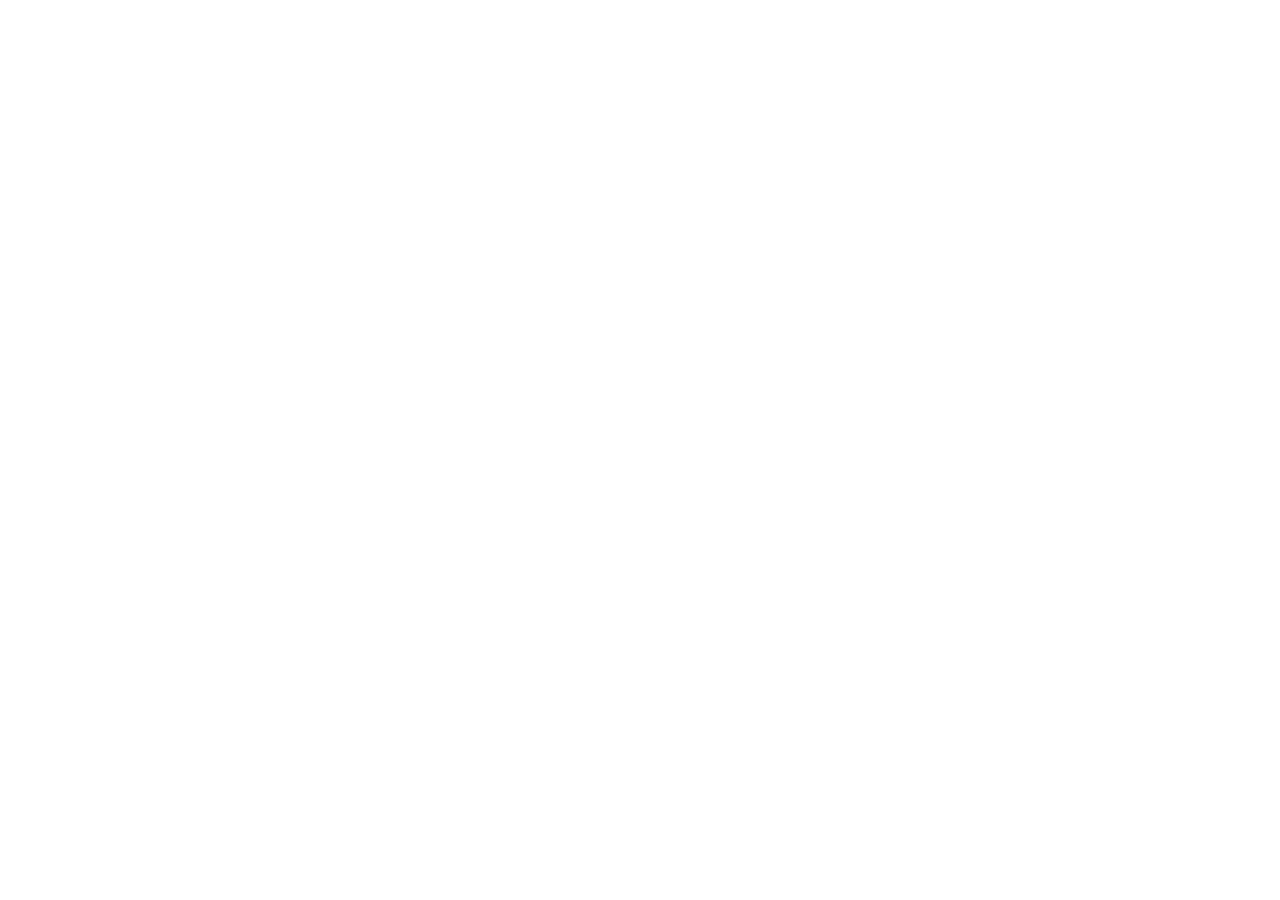
==== index.html @ ff01907f "Feat: Se agrega un titulo propio para el html y se crea el index principal" ====
<!DOCTYPE html>
<html lang="es">
<head>
    <meta charset="UTF-8">
    <meta name="viewport" content="width=device-width, initial-scale=1.0">
    <title>Mi blog</title>
</head>
<body>
    
</body>
</html>
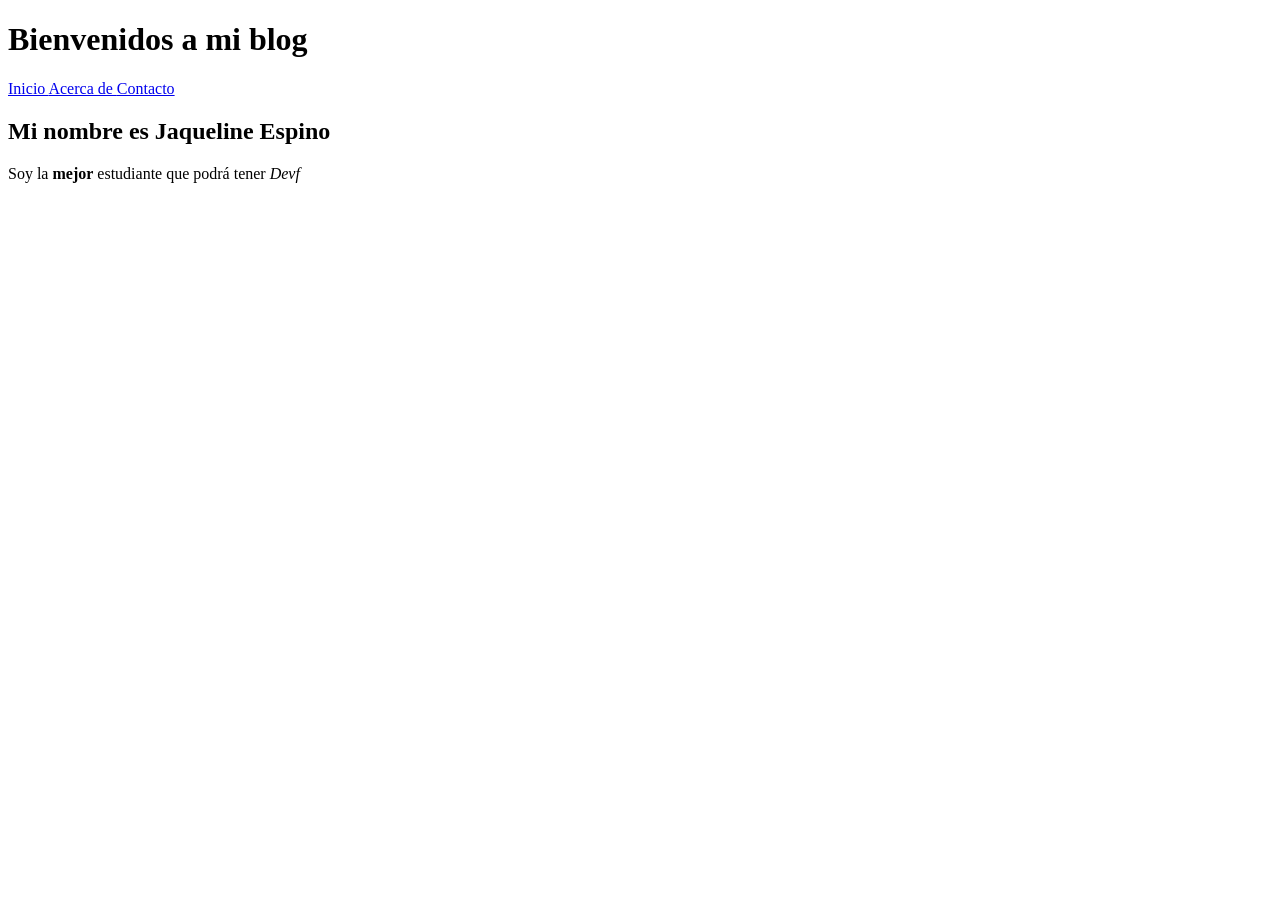
==== commit ecc4b2c5: "Feat: Se agrega Nav y un main de nuestro index" ====
--- a/index.html
+++ b/index.html
@@ -6,6 +6,19 @@
     <title>Mi blog</title>
 </head>
 <body>
-    
+    <header>
+        <h1>Bienvenidos a mi blog</h1>
+        <nav>
+            <a href="#"> Inicio </a>
+            <a href="#"> Acerca de </a>
+            <a href="#"> Contacto </a>
+        </nav>
+    </header>
+    <main id="Inicio">
+        <section>
+            <h2>Mi nombre es Jaqueline Espino</h2>
+            <p>Soy la <strong>mejor</strong> estudiante que podrá tener <em>Devf</em></p>
+        </section>
+    </main>
 </body>
 </html>
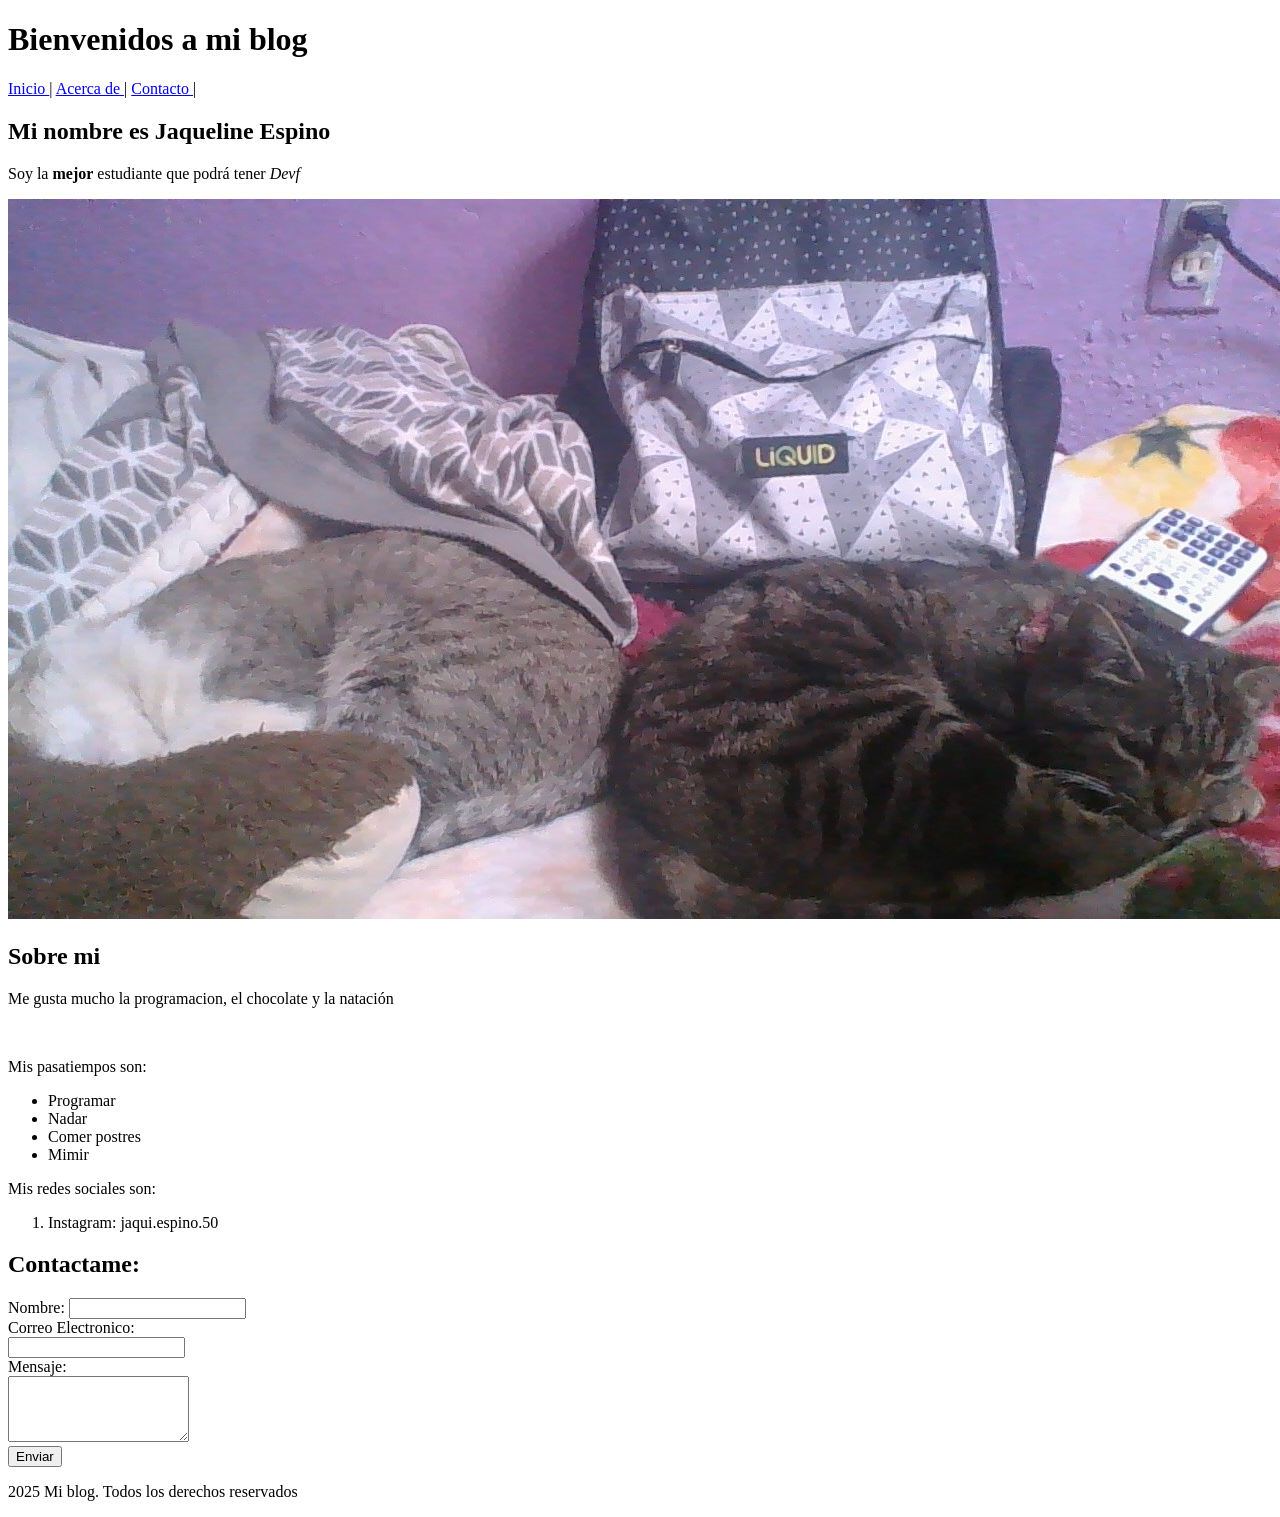
==== commit 93611f98: "Feat: Se agrega imagen y se agregan las secciones sobre mi, contacto y footer" ====
--- a/index.html
+++ b/index.html
@@ -9,16 +9,52 @@
     <header>
         <h1>Bienvenidos a mi blog</h1>
         <nav>
-            <a href="#"> Inicio </a>
-            <a href="#"> Acerca de </a>
-            <a href="#"> Contacto </a>
+            <a href="#Inicio"> Inicio </a> |
+            <a href="#sobre-mi"> Acerca de </a> |
+            <a href="#contactame"> Contacto </a> |
         </nav>
     </header>
     <main id="Inicio">
         <section>
             <h2>Mi nombre es Jaqueline Espino</h2>
             <p>Soy la <strong>mejor</strong> estudiante que podrá tener <em>Devf</em></p>
+            <img src="./src/images/SuicisyNegra.jpg" alt="Fotografia de unos lindos gatitos ">
         </section>
     </main>
+    <div id="sobre-mi">
+        <h2>Sobre mi</h2>
+        <p>Me gusta mucho la programacion, el chocolate y la natación</p>
+        <br>
+        <p>Mis pasatiempos son:</p>
+        <ul>
+            <li>Programar</li>
+            <li>Nadar</li>
+            <li>Comer postres</li>
+            <li>Mimir</li>
+        </ul>
+        <p>Mis redes sociales son:</p>
+        <ol>
+            <li>Instagram: jaqui.espino.50</li>
+        </ol>
+    </div>
+
+    <div id="contactame">
+
+    </div>
+    <form action="#" method="post">
+        <h2>Contactame:</h2>
+        <label for="nombre">Nombre:</label>
+        <input type="text" id="nombre" name="nombre" required><br>
+        <label for="email">Correo Electronico:</label><br>
+        <input type="email" id="email" name="email" required><br>
+        <label for="mensaje">Mensaje:</label><br>
+        <textarea id="mensaje" name="mensaje" rows="4" required></textarea><br>
+        <input type="submit" value="Enviar">
+        
+    </form>
+
+    <footer>
+        <p>2025 Mi blog. Todos los derechos reservados</p>
+    </footer>
 </body>
 </html>
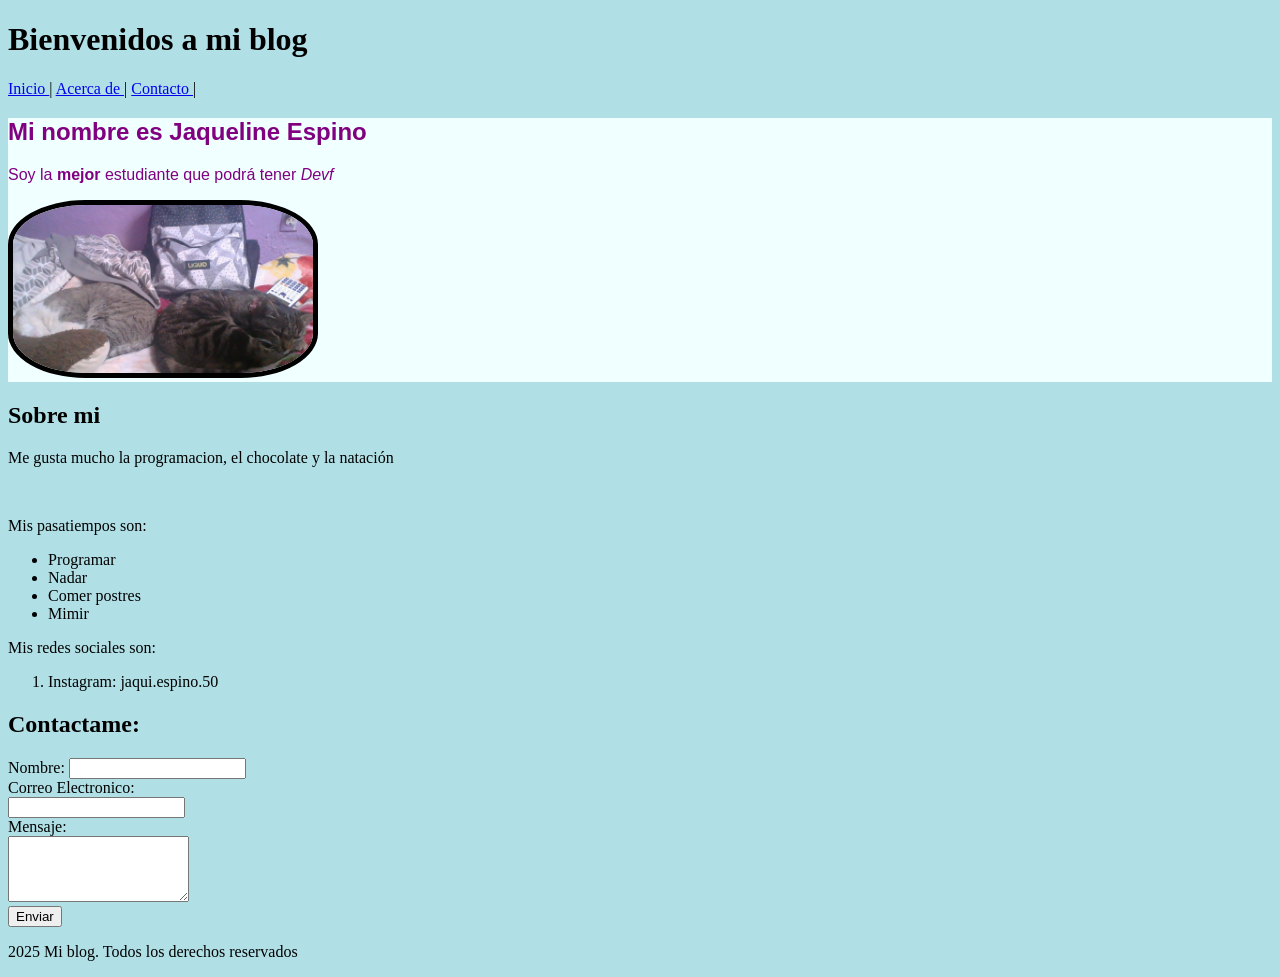
==== commit f2ccfa6e: "Feat: Se corrige error en ruta de la hoja de estilos, se modifica archivo style.css" ====
--- a/index.html
+++ b/index.html
@@ -3,6 +3,7 @@
 <head>
     <meta charset="UTF-8">
     <meta name="viewport" content="width=device-width, initial-scale=1.0">
+    <link rel="stylesheet" href="./src/css/style.css">
     <title>Mi blog</title>
 </head>
 <body>
@@ -14,7 +15,7 @@
             <a href="#contactame"> Contacto </a> |
         </nav>
     </header>
-    <main id="Inicio">
+    <main id="Inicio" class="start">
         <section>
             <h2>Mi nombre es Jaqueline Espino</h2>
             <p>Soy la <strong>mejor</strong> estudiante que podrá tener <em>Devf</em></p>
--- a/src/css/style.css
+++ b/src/css/style.css
@@ -0,0 +1,15 @@
+body{
+    background-color: powderblue;
+}
+
+.start{
+    font-family: 'Arial', sans-serif;
+    background-color: azure;
+    color: purple;
+}
+
+img{
+    width: 300px;
+    border-radius: 25%;
+    border: 5px solid black;
+}
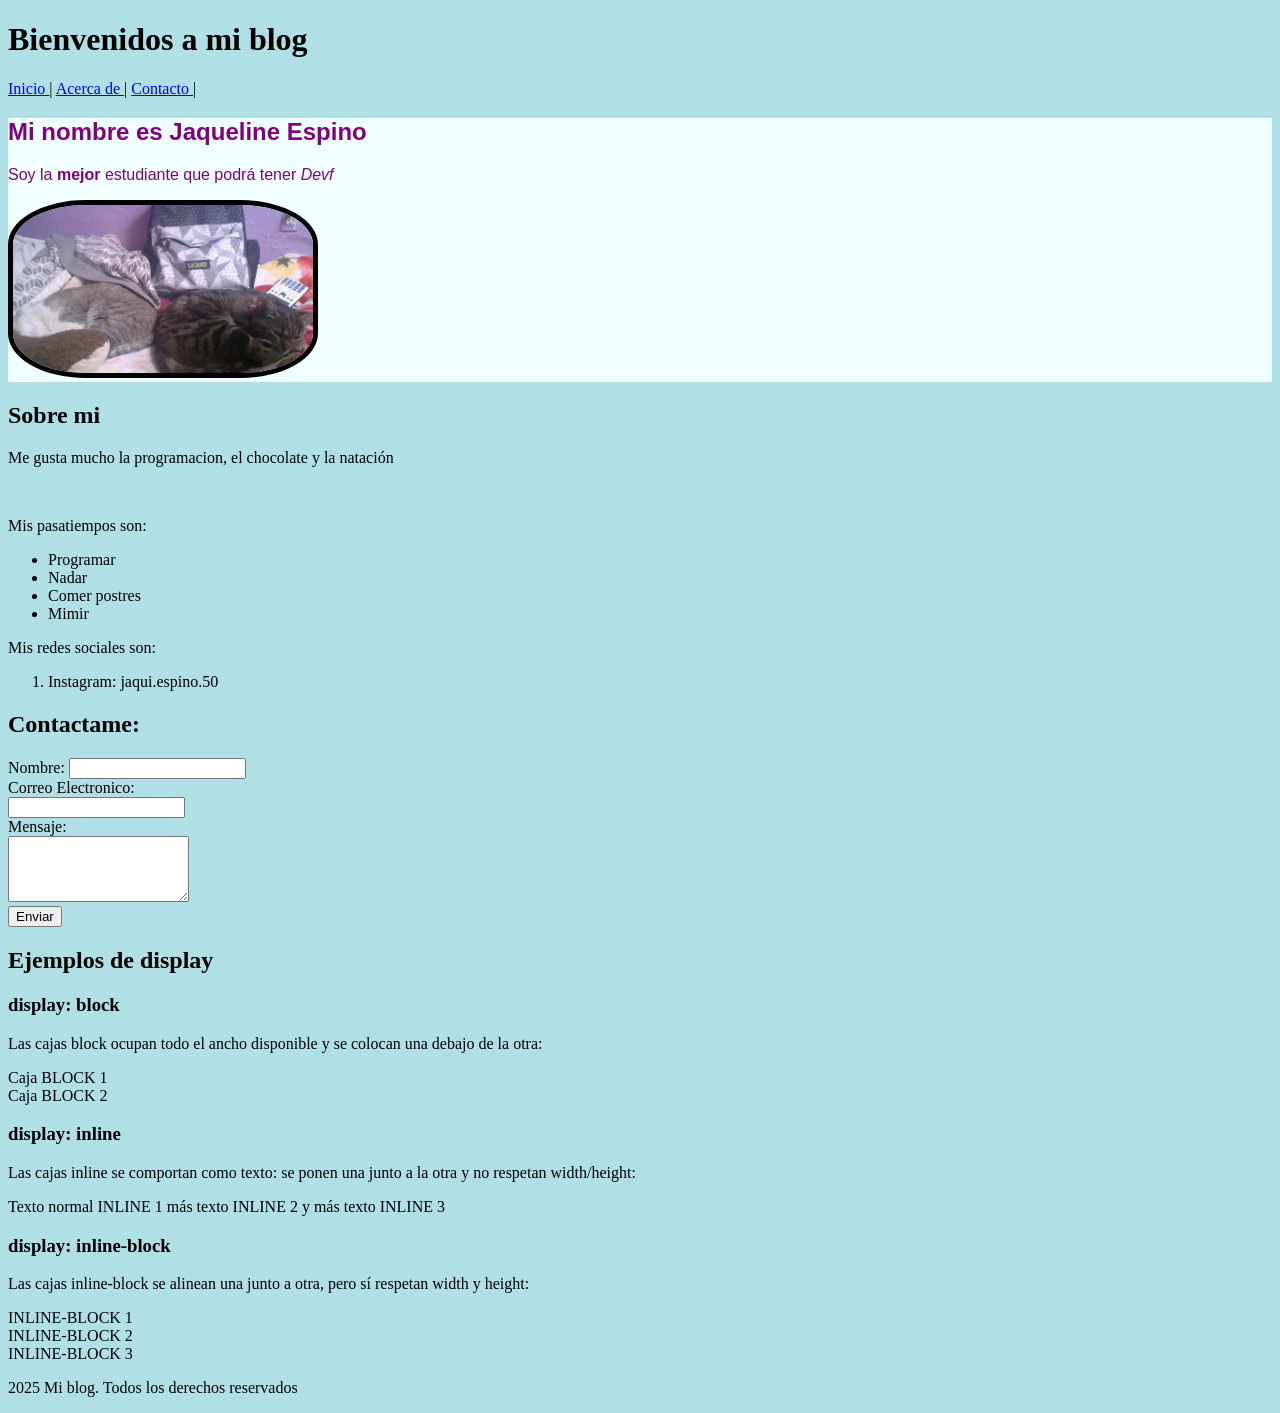
==== commit 689af979: "feat: Se agrega nueva sección al html para ejemplos de display" ====
--- a/index.html
+++ b/index.html
@@ -4,6 +4,7 @@
     <meta charset="UTF-8">
     <meta name="viewport" content="width=device-width, initial-scale=1.0">
     <link rel="stylesheet" href="./src/css/style.css">
+    <link rel="shortcut icon" href="./src/icons/perfil.png">
     <title>Mi blog</title>
 </head>
 <body>
@@ -53,6 +54,33 @@
         <input type="submit" value="Enviar">
         
     </form>
+    <section id="ejemplos-display">
+        <h2>Ejemplos de display</h2>
+
+        <h3>display: block</h3>
+        <p>Las cajas block ocupan todo el ancho disponible y se colocan una debajo de la otra:</p>
+        <div class="caja caja-block">Caja BLOCK 1</div>
+        <div class="caja caja-block">Caja BLOCK 2</div>
+
+        <h3>display: inline</h3>
+        <p>Las cajas inline se comportan como texto: se ponen una junto a la otra y no respetan width/height:</p>
+        <p>
+            Texto normal
+            <span class="caja caja-inline">INLINE 1</span>
+            más texto
+            <span class="caja caja-inline">INLINE 2</span>
+            y más texto
+            <span class="caja caja-inline">INLINE 3</span>
+        </p>
+
+        <h3>display: inline-block</h3>
+        <p>Las cajas inline-block se alinean una junto a otra, pero sí respetan width y height:</p>
+        <div class="contenedor-inline-block">
+            <div class="caja caja-inline-block">INLINE-BLOCK 1</div>
+            <div class="caja caja-inline-block">INLINE-BLOCK 2</div>
+            <div class="caja caja-inline-block">INLINE-BLOCK 3</div>
+        </div>
+    </section>
 
     <footer>
         <p>2025 Mi blog. Todos los derechos reservados</p>
